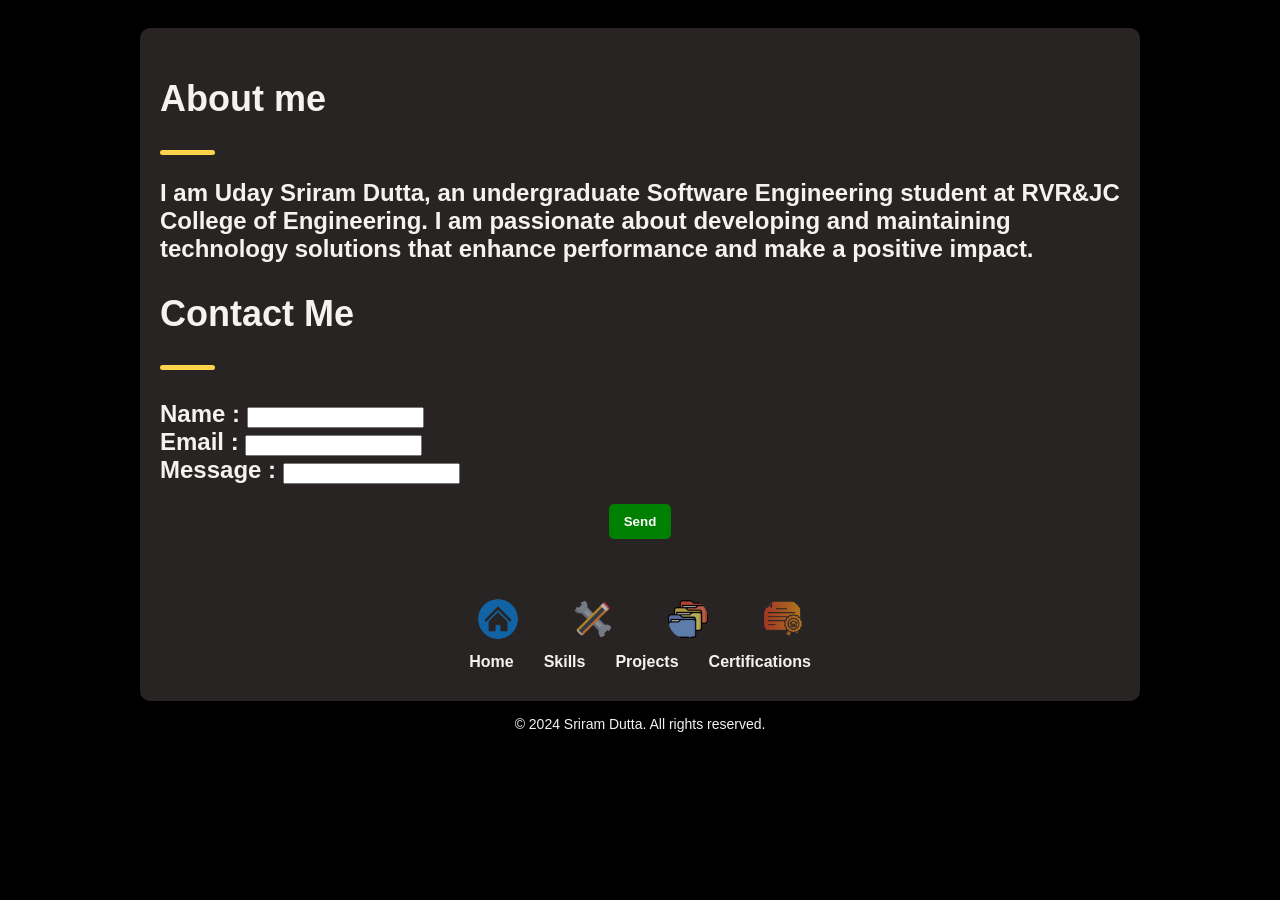
==== Assets/about.html @ 771c8f35 "Add files via upload" ====
<!DOCTYPE html>
<html lang="en">
<head>
    <meta charset="UTF-8">
    <meta name="viewport" content="width=device-width, initial-scale=1.0">
    <link rel="icon" href="./Images/about.png">
    <title>About</title>
    <style>
        body {
            background-color: black;
            font-family: Candara, sans-serif;
            display: flex;
            flex-direction: column; /* Stack the content vertically */
            align-items: center; /* Center align items */
            padding: 20px;
            
        }

        #container {
            background-color: rgba(46, 41, 41, 0.9); /* Light white background */
            border-radius: 10px; /* Rounded corners */
            padding: 20px; /* Padding inside the box */
            max-width: 960px; /* Limit max width */
            width: 100%; /* Full width */
            box-shadow: 0 4px 20px rgba(0, 0, 0, 0.2); /* Subtle shadow */
            
        }

        #about-info {
            margin-bottom: 10px;
            display: flex;
            flex-direction: column; /* Stack the icons and names vertically */
            align-items: center; /* Center align items */
            margin-top: 20px; /* Space above this section */
            color: hsl(45, 14%, 95%);
        }

        #imgs {
            display: flex;
            justify-content: center; /* Center icons */
            gap: 55px; /* Space between icons */
        }

        #imgs img {
            width: 40px; /* Icon size */
            height: auto;
            border-radius: 60%;
            cursor: pointer;
            filter: brightness(70%);
        }

        #linkname {
            display: flex;
            justify-content: center; /* Center names */
            margin-top: 10px; /* Space above names */
            gap: 30px;
            font-weight: bold;
        }

        #linkname a {
            color: hsl(45, 14%, 95%);
            text-decoration: none; /* Remove underline */
            text-align: center; /* Center text */
        }

        #about-text {
            color: hsl(45, 14%, 95%); /* Change text color to black for contrast */
            font-weight: bold;
            font-size: 1.5rem; /* Responsive font size */
            text-align: left; /* Align text to left */
        }

        #btn {
            background-color: green;
            color: white;
            font-weight: bold;
            border-radius: 5px;
            padding: 10px 15px; /* Add padding for better appearance */
            border: none; 
            cursor: pointer; 
            display: block; 
            margin: 20px auto; /* Center the button */
        }

        #footer {
            margin-top: 15px;
            color: hsl(45, 14%, 95%);
            text-align: center;
            font-size: 14px;
        }
    </style>
</head>
<body>
    <div id="container">
        <div id="about-text">
            <h2>About me</h2>
            <div style="width: 55px; height: 5px; background-color:hsl(45, 100%, 65%); border-radius: 3px;"></div>
            <p>I am Uday Sriram Dutta, an undergraduate Software Engineering student at RVR&JC College of Engineering. I am passionate about developing and maintaining technology solutions that enhance performance and make a positive impact.</p>
            <h2>Contact Me</h2>
            <div style="width: 55px; height: 5px; background-color:hsl(45, 100%, 65%); border-radius: 3px; margin-bottom: 30px;"></div>
            <form action="send_email.php" method="post" id="nam">
                <label for="name">Name :</label>
                <input type="text" id="name" name="name" required>
                <br>
                
                <label for="email">Email :</label>
                <input type="email" id="email" name="email" required>
                <br>
                
                <label for="message">Message : </label>
                <input id="message" name="message" required>
                <br>

                <input type="submit" value="Send" id="btn">
            </form>
        </div>

        <div id="about-info" style="margin-top: 60px;">
            <div id="imgs">
                <a href="../index.html"><img src="Images/home-button.png" alt="Home"></a>
                <a href="./skills.html"><img src="Images/skills.png" alt="Skills"></a>
                <a href="./projects.html"><img src="Images/project.png" alt="Projects"></a>
                <a href="./certifcations.html"><img src="Images/certficate.png" alt="Certifications"></a>
            </div>
            <div id="linkname">
                <a href="../index.html">Home</a>
                <a href="../Assets/skills.html">Skills</a>
                <a href="./projects.html">Projects</a>
                <a href="./certifcations.html">Certifications</a>
            </div>
        </div>
    </div>

    <footer id="footer">
        &copy; 2024 Sriram Dutta. All rights reserved.
    </footer>
</body>
</html>
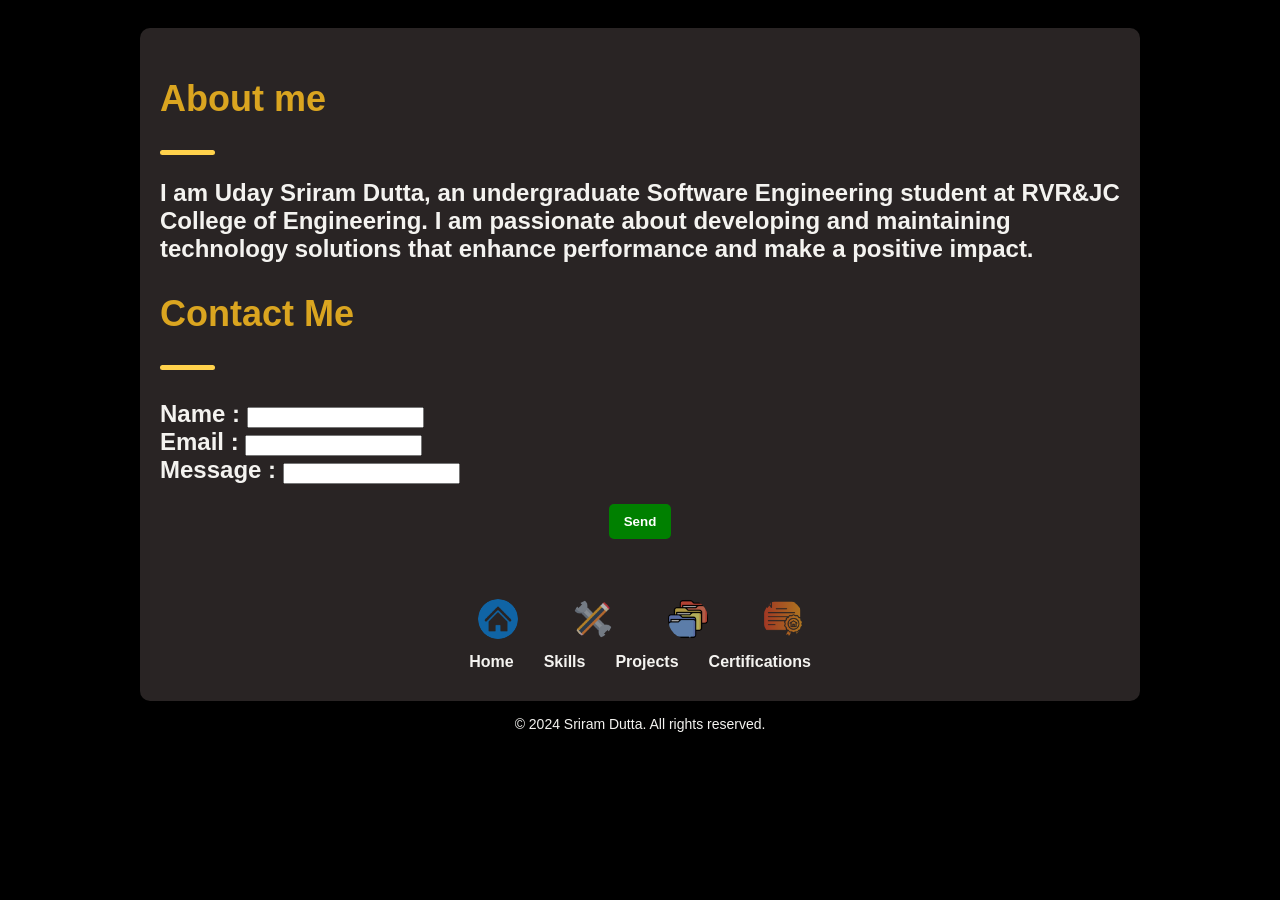
==== commit 3e309036: "Update about.html" ====
--- a/Assets/about.html
+++ b/Assets/about.html
@@ -93,10 +93,10 @@
 <body>
     <div id="container">
         <div id="about-text">
-            <h2>About me</h2>
+            <h2 style="color: goldenrod;">About me</h2>
             <div style="width: 55px; height: 5px; background-color:hsl(45, 100%, 65%); border-radius: 3px;"></div>
             <p>I am Uday Sriram Dutta, an undergraduate Software Engineering student at RVR&JC College of Engineering. I am passionate about developing and maintaining technology solutions that enhance performance and make a positive impact.</p>
-            <h2>Contact Me</h2>
+            <h2 style="color: goldenrod;">Contact Me</h2>
             <div style="width: 55px; height: 5px; background-color:hsl(45, 100%, 65%); border-radius: 3px; margin-bottom: 30px;"></div>
             <form action="send_email.php" method="post" id="nam">
                 <label for="name">Name :</label>
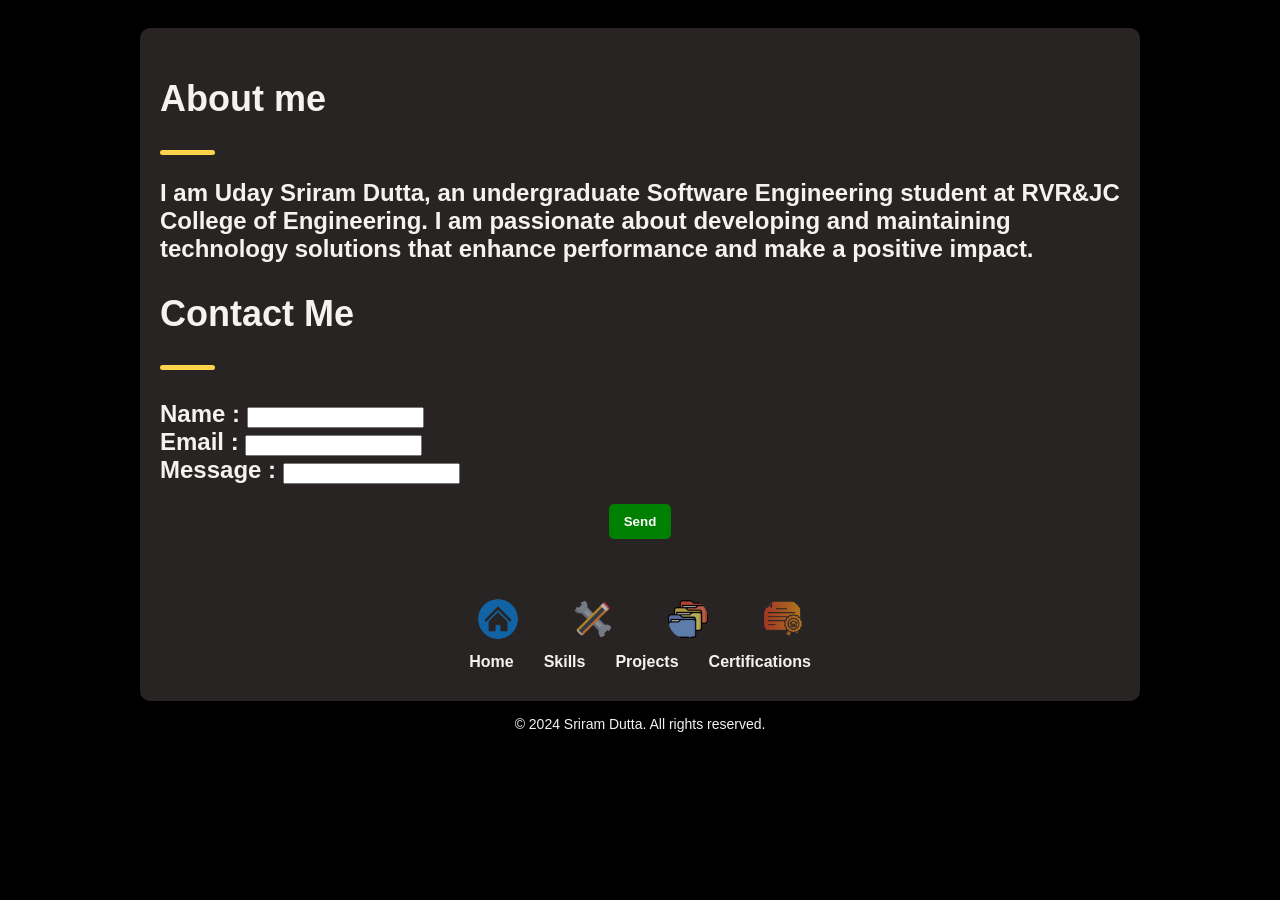
==== commit b0a9b5d6: "Add files via upload" ====
--- a/Assets/about.html
+++ b/Assets/about.html
@@ -93,10 +93,10 @@
 <body>
     <div id="container">
         <div id="about-text">
-            <h2 style="color: goldenrod;">About me</h2>
+            <h2>About me</h2>
             <div style="width: 55px; height: 5px; background-color:hsl(45, 100%, 65%); border-radius: 3px;"></div>
             <p>I am Uday Sriram Dutta, an undergraduate Software Engineering student at RVR&JC College of Engineering. I am passionate about developing and maintaining technology solutions that enhance performance and make a positive impact.</p>
-            <h2 style="color: goldenrod;">Contact Me</h2>
+            <h2>Contact Me</h2>
             <div style="width: 55px; height: 5px; background-color:hsl(45, 100%, 65%); border-radius: 3px; margin-bottom: 30px;"></div>
             <form action="send_email.php" method="post" id="nam">
                 <label for="name">Name :</label>
